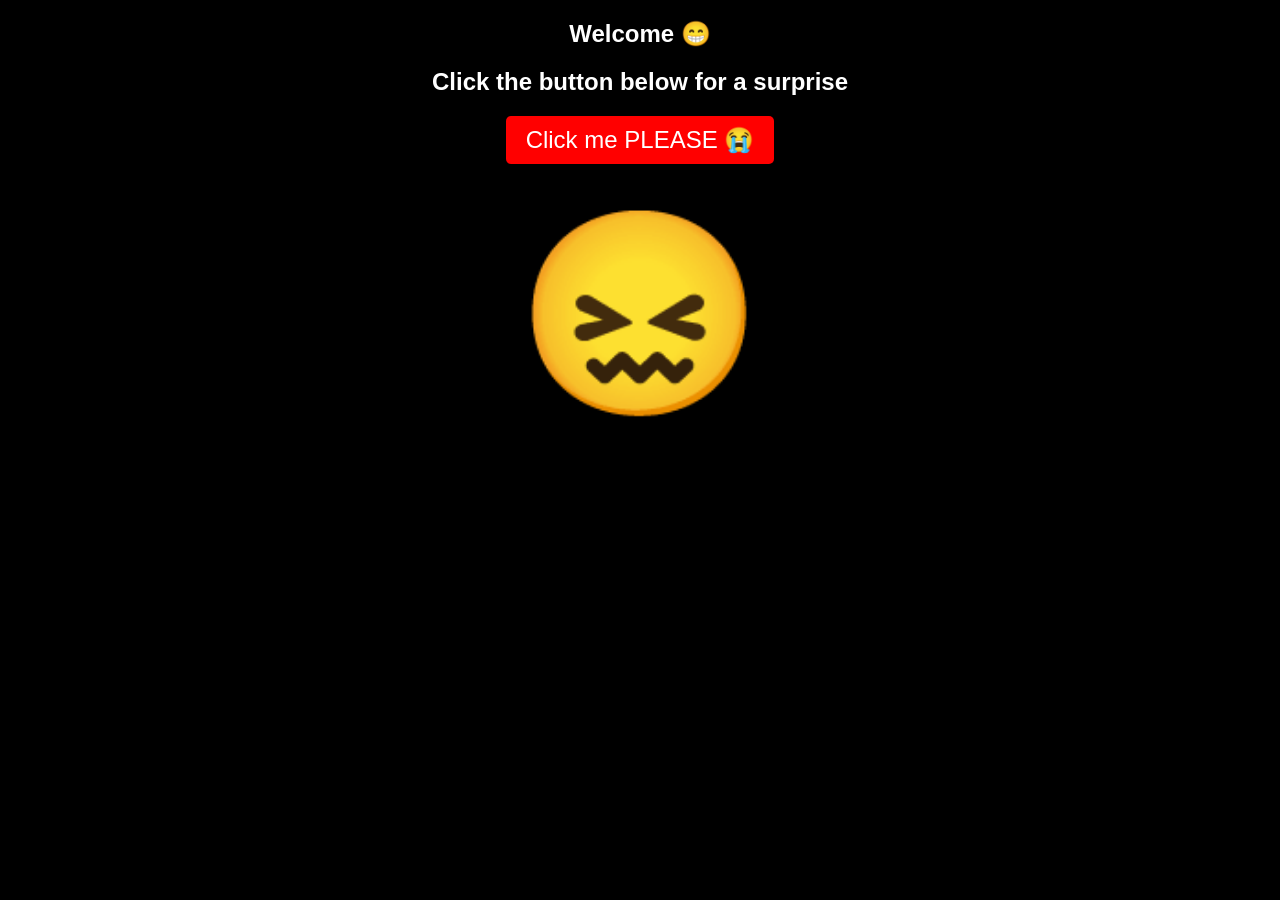
==== index.html @ 67138956 "foundation" ====
<!doctype html>
<html lang="en">
  <head>
    <meta charset="UTF-8" />
    <meta name="viewport" content="width=device-width, initial-scale=1.0" />
    <title>MAXIMILA</title>
    <link rel="stylesheet" href="style.css" />
    <script src="script.js"></script>
  </head>
  <body>
    <section class="container">
      <h1>Welcome &#128513;</h1>
      <h2>Click the button below for a surprise</h2>
      <button class="surprise button" type="button" onclick="typeWriter()">Click me PLEASE &#128557; </button>
      <p id="demo"></p>
    </br>
      <span class="surprise">&#128534;</span>
    </section>
  </body>
</html>
---- style.css ----
@keyframes fadeInLeft {
  from {
    opacity: 0;
    transform: translateX(-60px);
  }
  to {
    opacity: 1;
    transform: translateX(0);
  }
}
@keyframes float {
  0%,
  100% {
    transform: translateY(0);
  }
  50% {
    transform: translateY(-10px);
  }
}
body {
  background-color: black;
  color: white;
  text-align: center;
  font-family: Arial, sans-serif;
}
.container {
  animation: fadeInLeft 1s ease-in-out;
}
.h1 {
  color: red;
  font-size: 24px;
}
.surprise {
  font-size: 200px;
}

.surprise.button {
  font-size: 24px;
  padding: 10px 20px;
  background-color: red;
  color: white;
  border: none;
  border-radius: 5px;
  cursor: pointer;
  animation: float 2s ease-in-out infinite;
}
.surprise.button:hover {
  background-color: darkred;
}
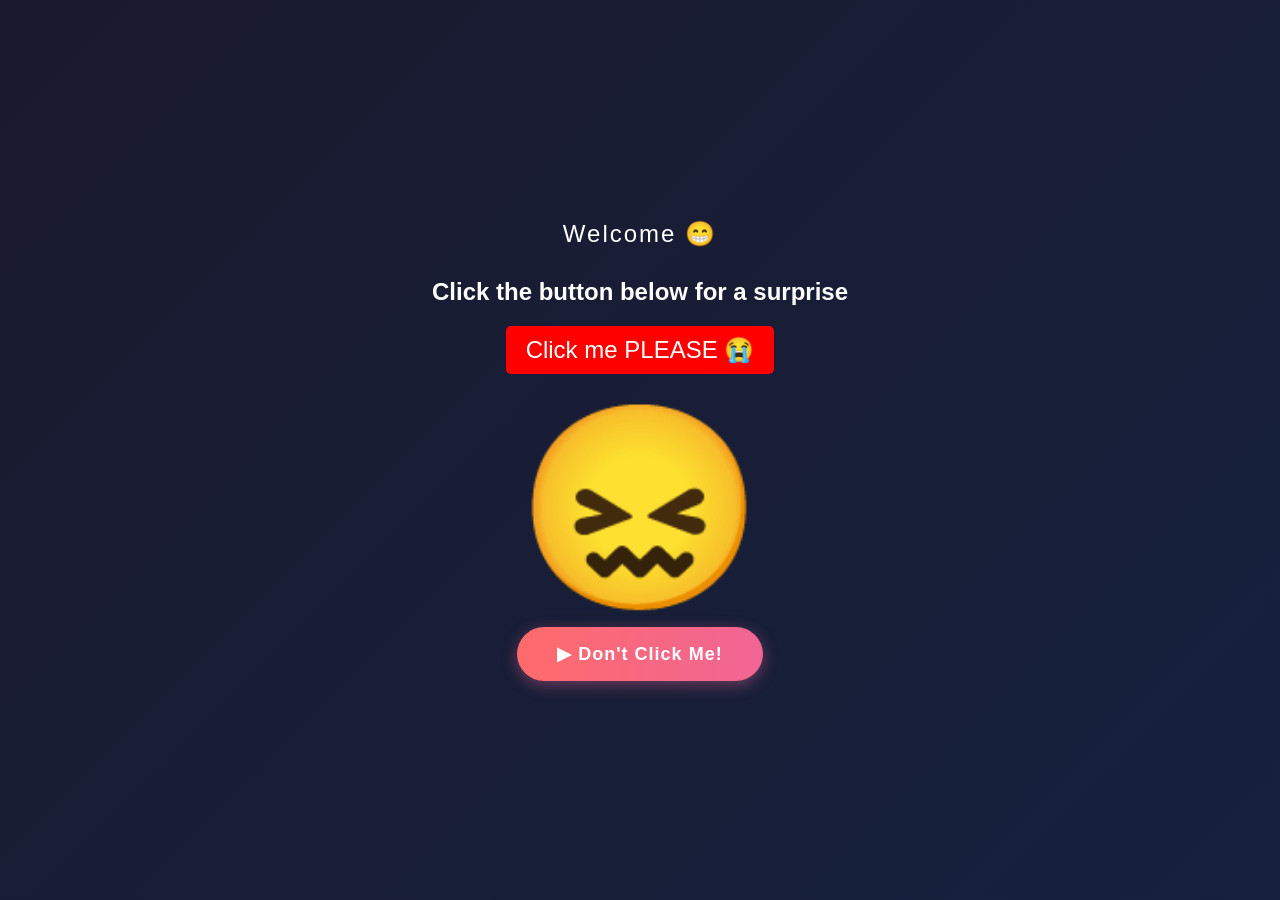
==== commit 12e81843: "idk man" ====
--- a/index.html
+++ b/index.html
@@ -16,5 +16,16 @@
     </br>
       <span class="surprise">&#128534;</span>
     </section>
+    <section>
+      <button id="showVideoBtn">▶ Don't Click Me!</button>
+
+      <div id="videoContainer">
+          <video id="myVideo" muted playsinline>
+              <source src="cat_laughing_meme.mp4" type="video/mp4">
+              Your browser does not support the video tag.
+          </video>
+      </div>
+
+    </section>
   </body>
 </html>
--- a/style.css
+++ b/style.css
@@ -17,24 +17,86 @@
     transform: translateY(-10px);
   }
 }
+* {
+  margin: 0;
+  padding: 0;
+  box-sizing: border-box;
+}
 body {
   background-color: black;
   color: white;
   text-align: center;
-  font-family: Arial, sans-serif;
+  font-family: "Arial", sans-serif;
+  min-height: 100vh;
+  display: flex;
+  flex-direction: column;
+  align-items: center;
+  justify-content: center;
+  background: linear-gradient(135deg, #1a1a2e 0%, #16213e 100%);
+  font-family: "Segoe UI", Tahoma, Geneva, Verdana, sans-serif;
+  padding: 20px;
+}
+
+h1 {
+  margin-bottom: 30px;
+  font-weight: 300;
+  letter-spacing: 2px;
+  text-align: center;
+}
+
+#showVideoBtn {
+  padding: 16px 40px;
+  font-size: 18px;
+  font-weight: 600;
+  color: #fff;
+  background: linear-gradient(90deg, #ff6b6b, #f06595);
+  border: none;
+  border-radius: 50px;
+  cursor: pointer;
+  box-shadow: 0 4px 15px rgba(240, 101, 149, 0.4);
+  transition: all 0.3s ease;
+  letter-spacing: 1px;
+}
+
+#showVideoBtn:hover {
+  transform: translateY(-2px);
+  box-shadow: 0 6px 25px rgba(240, 101, 149, 0.6);
+}
+
+#showVideoBtn:active {
+  transform: translateY(0);
+}
+
+#videoContainer {
+  display: none;
+  margin-top: 30px;
+  border-radius: 16px;
+  overflow: hidden;
+  box-shadow: 0 10px 40px rgba(0, 0, 0, 0.5);
+  max-width: 100%;
+}
+
+#videoContainer.active {
+  display: block;
+  animation: fadeIn 0.5s ease;
+}
+
+video {
+  display: block;
+  max-width: 100%;
+  max-height: 70vh;
+  border-radius: 16px;
 }
 .container {
   animation: fadeInLeft 1s ease-in-out;
 }
-.h1 {
-  color: red;
-  font-size: 24px;
-}
+
 .surprise {
   font-size: 200px;
 }
 
 .surprise.button {
+  margin-top: 20px;
   font-size: 24px;
   padding: 10px 20px;
   background-color: red;
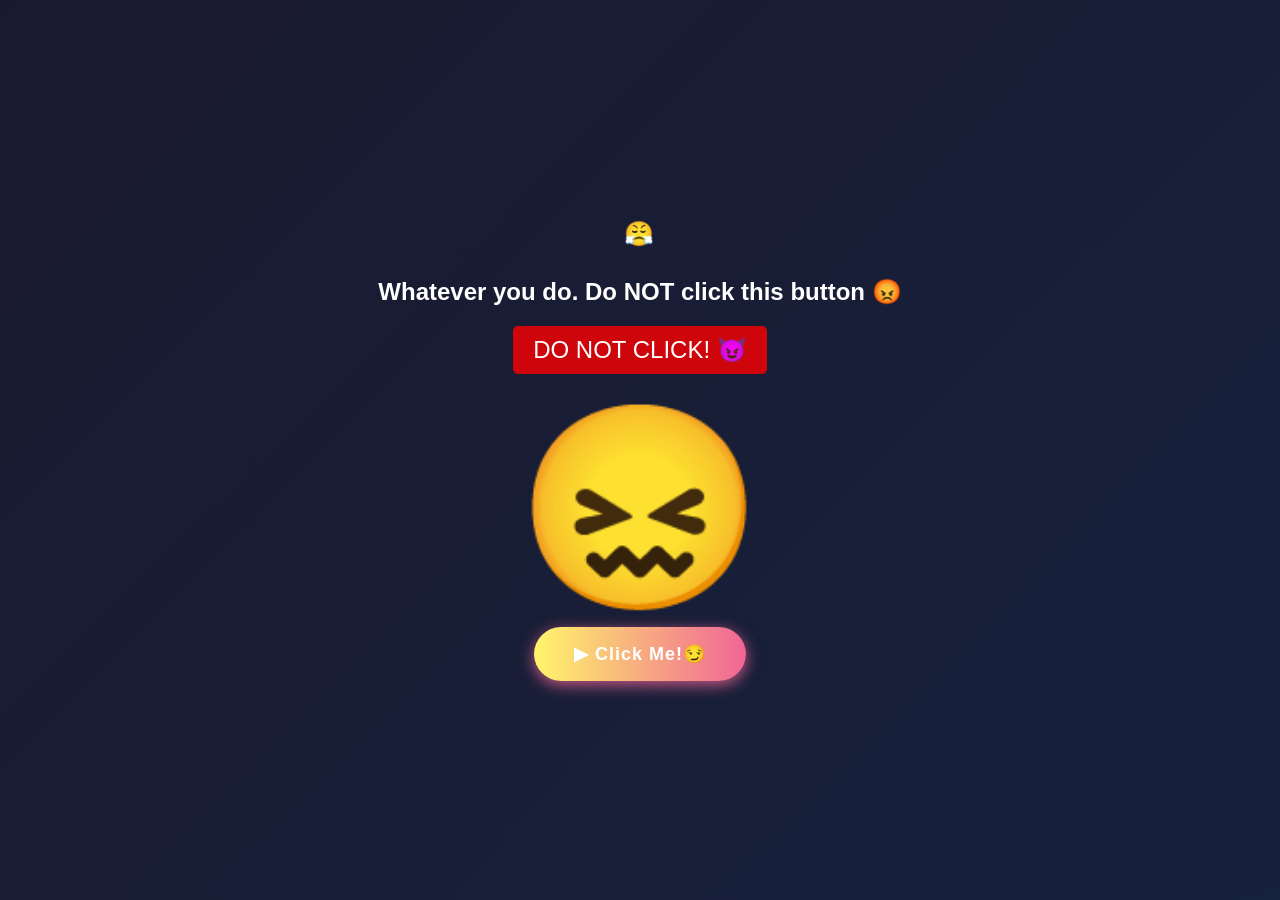
==== commit fbeb24e5: "General adjustments" ====
--- a/index.html
+++ b/index.html
@@ -1,31 +1,39 @@
 <!doctype html>
 <html lang="en">
-  <head>
-    <meta charset="UTF-8" />
-    <meta name="viewport" content="width=device-width, initial-scale=1.0" />
-    <title>MAXIMILA</title>
-    <link rel="stylesheet" href="style.css" />
+
+<head>
+  <meta charset="UTF-8" />
+  <meta name="viewport" content="width=device-width, initial-scale=1.0" />
+  <title>MAXIMILA</title>
+  <link rel="icon" type="image/x-icon" href="M(1).png">
+  <link rel="stylesheet" href="style.css" />
+</head>
+
+<body>
+  <section class="container">
+    <h1>&#128548;</h1>
+    <h2>Whatever you do. Do NOT click this button &#128545;</h2>
+    <button class="surprise button" type="button" onclick="typeWriter()">
+      DO NOT CLICK! &#128520;
+    </button>
+    <p id="demo"></p>
+    <br />
+    <span class="surprise">&#128534;</span>
+  </section>
+
+  <section>
+    <button id="showVideoBtn">▶ Click Me!&#128527;</button>
+
+    <!-- Overlay: hidden by default, shown on click -->
+    <div class="overlay" id="overlay">
+      <div class="modal">
+        <!-- Replace the src with your own video file -->
+        <video id="video" src="catlaughingmeme.mp4" controls></video>
+        <button class="close" id="closeBtn" title="Close">✕</button>
+      </div>
+    </div>
+
     <script src="script.js"></script>
-  </head>
-  <body>
-    <section class="container">
-      <h1>Welcome &#128513;</h1>
-      <h2>Click the button below for a surprise</h2>
-      <button class="surprise button" type="button" onclick="typeWriter()">Click me PLEASE &#128557; </button>
-      <p id="demo"></p>
-    </br>
-      <span class="surprise">&#128534;</span>
-    </section>
-    <section>
-      <button id="showVideoBtn">▶ Don't Click Me!</button>
+</body>
 
-      <div id="videoContainer">
-          <video id="myVideo" muted playsinline>
-              <source src="cat_laughing_meme.mp4" type="video/mp4">
-              Your browser does not support the video tag.
-          </video>
-      </div>
-
-    </section>
-  </body>
-</html>
+</html>
--- a/style.css
+++ b/style.css
@@ -8,6 +8,18 @@
     transform: translateX(0);
   }
 }
+
+@keyframes fadeIn {
+  from {
+    opacity: 0;
+    transform: scale(0.95);
+  }
+  to {
+    opacity: 1;
+    transform: scale(1);
+  }
+}
+
 @keyframes float {
   0%,
   100% {
@@ -17,11 +29,13 @@
     transform: translateY(-10px);
   }
 }
+
 * {
   margin: 0;
   padding: 0;
   box-sizing: border-box;
 }
+
 body {
   background-color: black;
   color: white;
@@ -49,11 +63,11 @@
   font-size: 18px;
   font-weight: 600;
   color: #fff;
-  background: linear-gradient(90deg, #ff6b6b, #f06595);
+  background: linear-gradient(90deg, #fff56b, #f06595);
   border: none;
   border-radius: 50px;
   cursor: pointer;
-  box-shadow: 0 4px 15px rgba(240, 101, 149, 0.4);
+  box-shadow: 0 4px 15px rgba(240, 101, 150, 0.811);
   transition: all 0.3s ease;
   letter-spacing: 1px;
 }
@@ -73,7 +87,6 @@
   border-radius: 16px;
   overflow: hidden;
   box-shadow: 0 10px 40px rgba(0, 0, 0, 0.5);
-  max-width: 100%;
 }
 
 #videoContainer.active {
@@ -81,12 +94,6 @@
   animation: fadeIn 0.5s ease;
 }
 
-video {
-  display: block;
-  max-width: 100%;
-  max-height: 70vh;
-  border-radius: 16px;
-}
 .container {
   animation: fadeInLeft 1s ease-in-out;
 }
@@ -99,13 +106,66 @@
   margin-top: 20px;
   font-size: 24px;
   padding: 10px 20px;
-  background-color: red;
+  background-color: rgba(255, 0, 0, 0.788);
   color: white;
   border: none;
   border-radius: 5px;
   cursor: pointer;
   animation: float 2s ease-in-out infinite;
 }
+
 .surprise.button:hover {
   background-color: darkred;
 }
+
+/* Full-screen dimmed backdrop + video on top of everything */
+.overlay {
+  position: fixed;
+  inset: 0;
+  /* covers the whole viewport */
+  z-index: 9999;
+  /* above all page content */
+  background: rgba(0, 0, 0, 0.85);
+  /* dark backdrop behind the video */
+  display: none;
+  /* hidden until clicked */
+  align-items: center;
+  justify-content: center;
+}
+
+.overlay.show {
+  display: flex;
+}
+
+.modal {
+  position: relative;
+  max-width: 90vw;
+}
+
+video {
+  width: 80vw;
+  max-width: 800px;
+  display: block;
+  border-radius: 10px;
+  outline: 3px solid #ffd700;
+}
+
+/* Close button pinned to the top-right of the video */
+.close {
+  position: absolute;
+  top: -16px;
+  right: -16px;
+  width: 36px;
+  height: 36px;
+  border: none;
+  border-radius: 50%;
+  background: #ff5252;
+  color: #fff;
+  font-size: 18px;
+  font-weight: bold;
+  cursor: pointer;
+}
+
+.close:hover {
+  background: #ff1744;
+}
